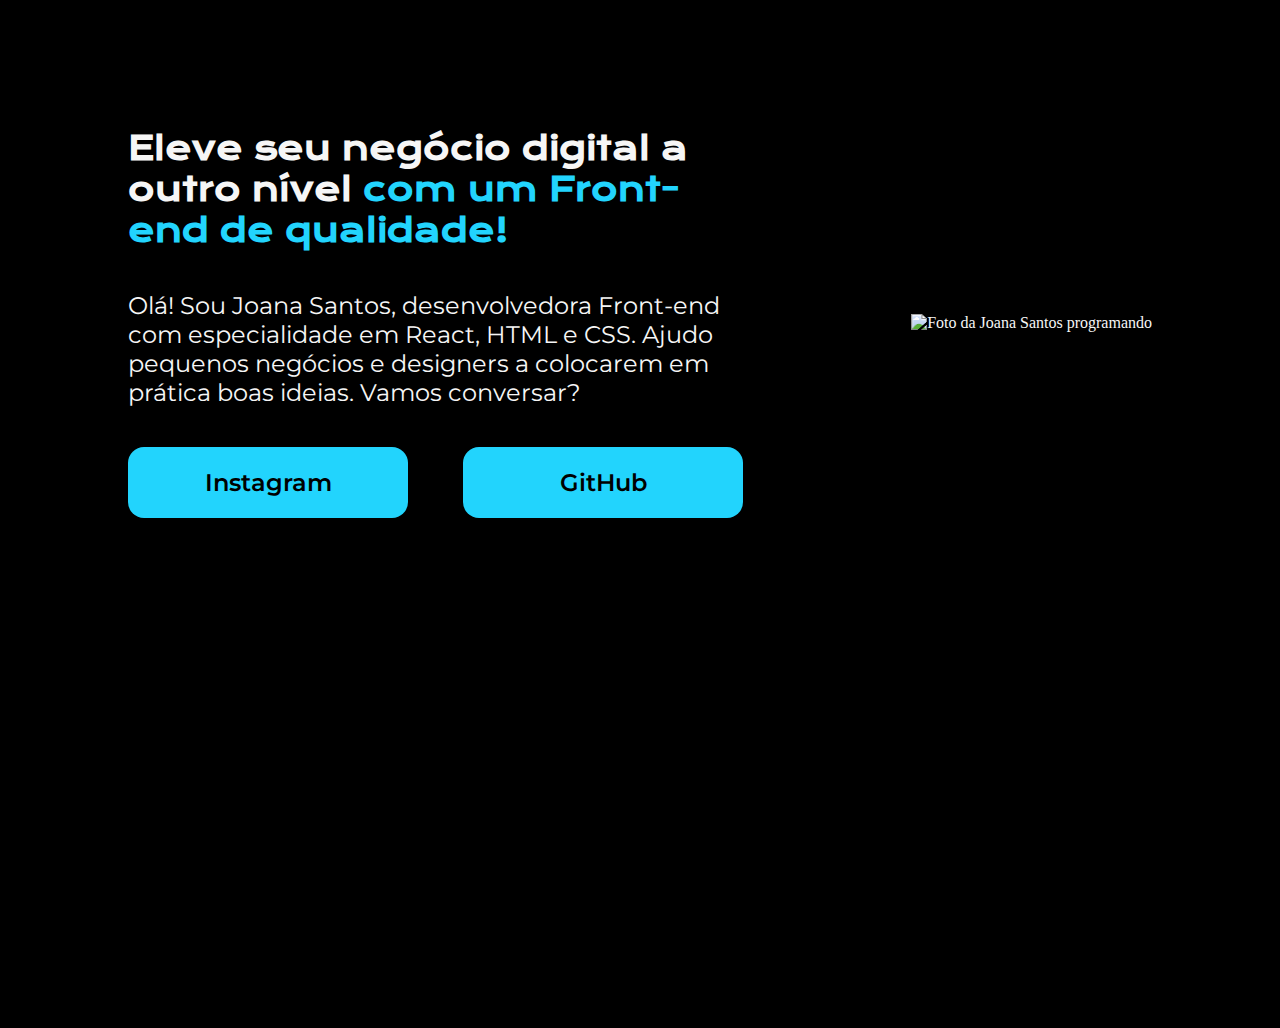
==== Portifolio_Segunda_Parte/index.html @ 8e888aa3 "Add files via upload" ====
<!DOCTYPE html>
<html lang="pt-br">

<head>
    <meta charset="UTF-8">
    <meta http-equiv="X-UA-Compatible" content="IE=edge">
    <meta name="viewport" content="width=device-width, initial-scale=1.0">
    <title>Portifolio</title>
    <link rel="stylesheet" href="style.css">
    <link rel="stylesheet" href="reset.css">
</head>

<body>
    <header></header>
    <main class="apresetacao">
        <section class="apresentacao__conteudo">
            <h1 class="apresentacao__conteudo__titulo">
                Eleve seu negócio digital a outro nível
                <strong class="titulo_destaque">com um Front-end de qualidade!
                </strong>
            </h1>
            <p class="apresentacao__conteudo__texto">Olá! Sou Joana Santos, desenvolvedora
                Front-end com especialidade em React, HTML e
                CSS. Ajudo pequenos negócios e designers a
                colocarem em prática boas ideias. Vamos
                conversar?
            </p>
            <div class="apresentacao__links">
                <a class="apresentacao__links__link" href="https://instagram.com/rafaballerini">Instagram</a>
                <a class="apresentacao__links__link" href="https://github.com/guilhermeonrails">GitHub</a>
            </div>
        </section>
        <img src="imagem.png" alt="Foto da Joana Santos programando">
    </main>
    <footer></footer>
</body>

</html>
---- Portifolio_Segunda_Parte/style.css ----
@import url('https://fonts.googleapis.com/css2?family=Krona+One&family=Montserrat:wght@400;600&display=swap');

body {
    background-color: #000000;
    box-sizing: border-box;
    color: #F6F6F6;
    height: 100vh;
}

.apresetacao {
    margin: 10%;
    display: flex;
    align-items: center;
    justify-content: space-between;
}

.titulo_destaque {
    color: #22D4FD;
}

.apresentacao__conteudo {
    width: 615px;
    display: flex;
    flex-direction: column;
    gap: 40px;
}

.apresentacao__conteudo__titulo {
    font-size: 32px;
    font-family: 'Krona One', sans-serif;
}

.apresentacao__conteudo__texto {
    font-size: 24px;
    font-family: 'Montserrat', sans-serif;
}

.apresentacao__links {
    display: flex;
    justify-content: space-between;
}

.apresentacao__links__link {
    background-color: #22D4FD;
    width: 280px;
    text-align: center;
    border-radius: 16px;
    font-size: 24px;
    font-weight: 600;
    padding: 21px 0;
    text-decoration: none;
    color: #000000;
    font-family: 'Montserrat', sans-serif;
}
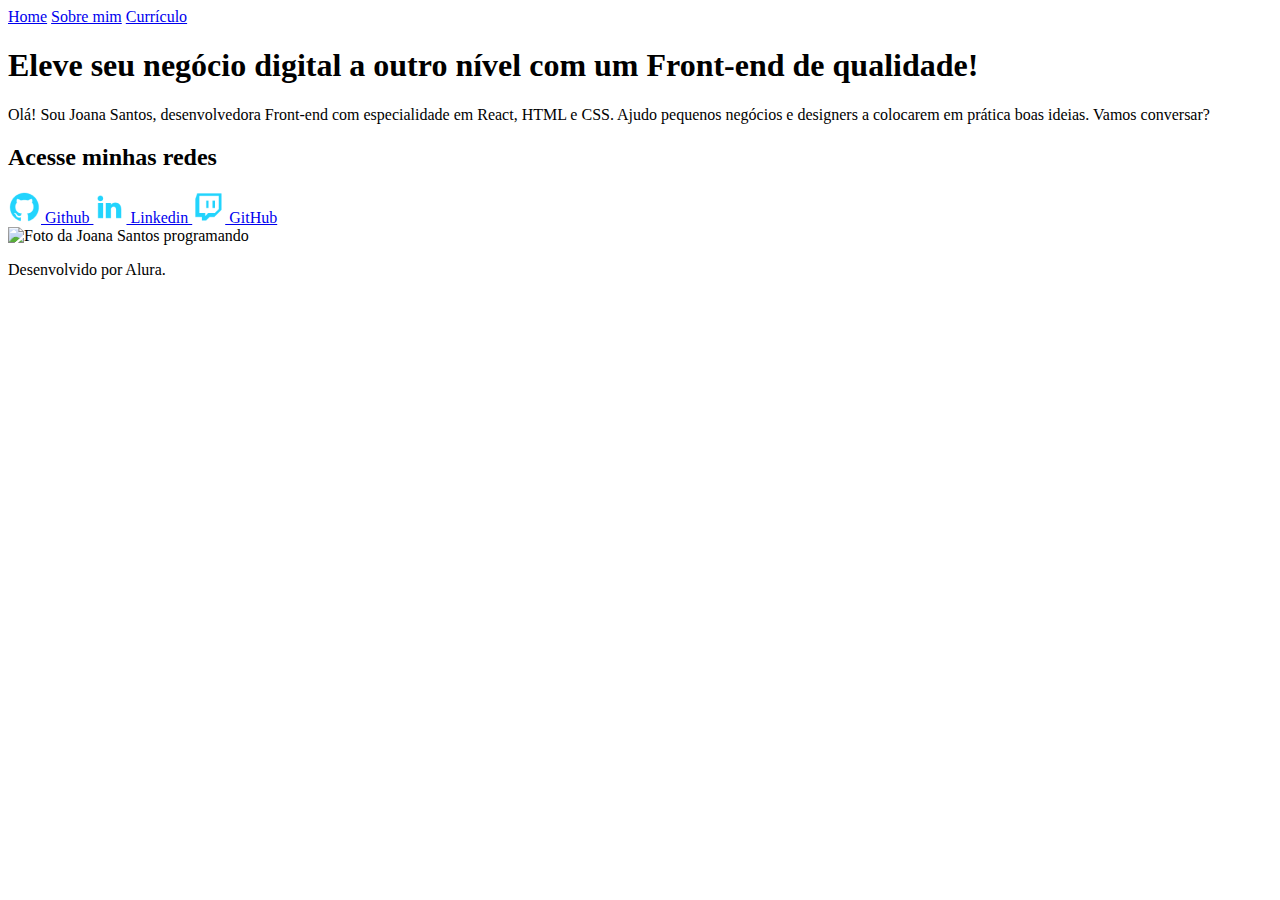
==== commit d647a619: "Add files via upload" ====
--- a/Portifolio_Segunda_Parte/index.html
+++ b/Portifolio_Segunda_Parte/index.html
@@ -6,12 +6,18 @@
     <meta http-equiv="X-UA-Compatible" content="IE=edge">
     <meta name="viewport" content="width=device-width, initial-scale=1.0">
     <title>Portifolio</title>
-    <link rel="stylesheet" href="style.css">
-    <link rel="stylesheet" href="reset.css">
+    <link rel="stylesheet" href="/styles/style.css">
+    <link rel="stylesheet" href="/styles/reset.css">
 </head>
 
 <body>
-    <header></header>
+    <header class="cabecalho">
+        <nav class="cabecalho__menu">
+            <a class="cabecalho__menu__link" href="/index.html">Home</a>
+            <a class="cabecalho__menu__link" href="/about.html">Sobre mim</a>
+            <a class="cabecalho__menu__link"href="/curriculum.html">Currículo</a>
+        </nav>
+    </header>
     <main class="apresetacao">
         <section class="apresentacao__conteudo">
             <h1 class="apresentacao__conteudo__titulo">
@@ -26,13 +32,27 @@
                 conversar?
             </p>
             <div class="apresentacao__links">
-                <a class="apresentacao__links__link" href="https://instagram.com/rafaballerini">Instagram</a>
-                <a class="apresentacao__links__link" href="https://github.com/guilhermeonrails">GitHub</a>
+                <h2 class="apresentacao__links__subtitulos">Acesse minhas redes</h2>
+                <a class="apresentacao__links__link" href="https://instagram.com/rafaballerini">
+                    <img src="./assets/github.png" alt="">
+                    Github
+                </a>
+                <a class="apresentacao__links__link" href="https://linkedin.com/in/rafaellaballerini">
+                    <img src="./assets/linkedin.png" alt="">
+                    Linkedin
+                </a>
+                <a class="apresentacao__links__link" href="https://twitch.tv/guilimadev">
+                    <img src="./assets/twitch.png" alt="">
+                    GitHub
+                </a>
             </div>
         </section>
-        <img src="imagem.png" alt="Foto da Joana Santos programando">
+        <img src="/assets/Imagem.png" alt="Foto da Joana Santos programando">
     </main>
-    <footer></footer>
+    <footer class="rodape">
+        <p>Desenvolvido por Alura.</p>
+
+    </footer>
 </body>
 
 </html>